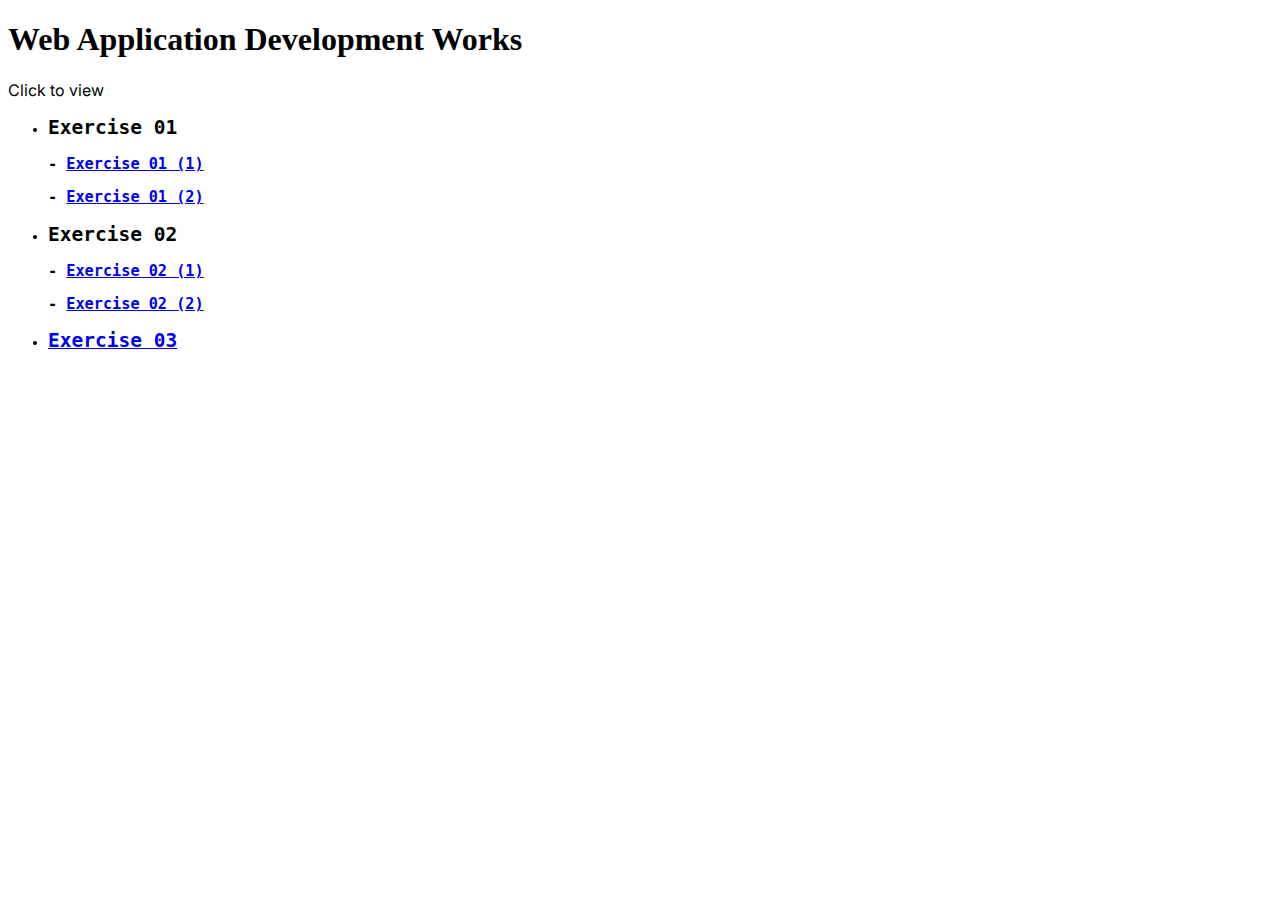
==== index.html @ c6ac0199 "Update main website" ====
<!DOCTYPE html>
<html lang="en">

<head>
    <!-- Metas -->
    <meta charset="UTF-8">
    <title>Web Application Development Works</title>

    <!-- Mobile Specific Metas -->
    <meta name="viewport" content="width=device-width, initial-scale=1">

    <!-- Bootstrap -->
    <link href="https://cdn.jsdelivr.net/npm/bootstrap@5.3.0-alpha1/dist/css/bootstrap.min.css" rel="stylesheet" integrity="sha384-GLhlTQ8iRABdZLl6O3oVMWSktQOp6b7In1Zl3/Jr59b6EGGoI1aFkw7cmDA6j6gD" crossorigin="anonymous">
    <script src="https://cdn.jsdelivr.net/npm/bootstrap@5.3.0-alpha1/dist/js/bootstrap.bundle.min.js" defer integrity="sha384-w76AqPfDkMBDXo30jS1Sgez6pr3x5MlQ1ZAGC+nuZB+EYdgRZgiwxhTBTkF7CXvN" crossorigin="anonymous"></script>

    <!-- Google Font -->
    <link rel="preconnect" href="https://fonts.googleapis.com">
    <link rel="preconnect" href="https://fonts.gstatic.com" crossorigin>
    <link href="https://fonts.googleapis.com/css2?family=Inter:wght@100;200;300;400;500;600;700;800;900&family=Yeseva+One&display=swap" rel="stylesheet">

    <!-- Internal CSS -->
    <style>
        body {
            font-family: 'Inter', sans-serif;
        }
        .font-mono {
            font-family: monospace;
        }
        .font-display {
            font-family: 'Bodoni Moda', serif;
        }
    </style>
</head>
<body>
    <main class="container">
        <h1 class="text-center font-display fw-semibold fst-italic mt-5">Web Application Development Works</h1>
        <p class="mb-5 text-center">Click to view</p>

        <ul class="list-group shadow-sm font-mono">
            <li class="list-group-item p-4">
                <h2 class="text-muted">Exercise 01</h2>
                <h3 class="ms-4">- <a class="link-danger" href="exercise-01/64010009_1.html" target="_blank">Exercise 01 (1)</a></h3>
                <h3 class="ms-4">- <a class="link-danger" href="exercise-01/64010009_2.html" target="_blank">Exercise 01 (2)</a></h3>
            </li>
            <li class="list-group-item p-4">
                <h2 class="text-muted">Exercise 02</h2>
                <h3 class="ms-4">- <a class="link-danger" href="exercise-02/64010009_1.html" target="_blank">Exercise 02 (1)</a></h3>
                <h3 class="ms-4">- <a class="link-danger" href="exercise-02/64010009_2.html" target="_blank">Exercise 02 (2)</a></h3>
            </li>
            <li class="list-group-item p-4">
                <h2><a class="link-danger" href="exercise-03/64010009.html" target="_blank">Exercise 03</a></h2>
            </li>
        </ul>
    </main>
</body>
</html>
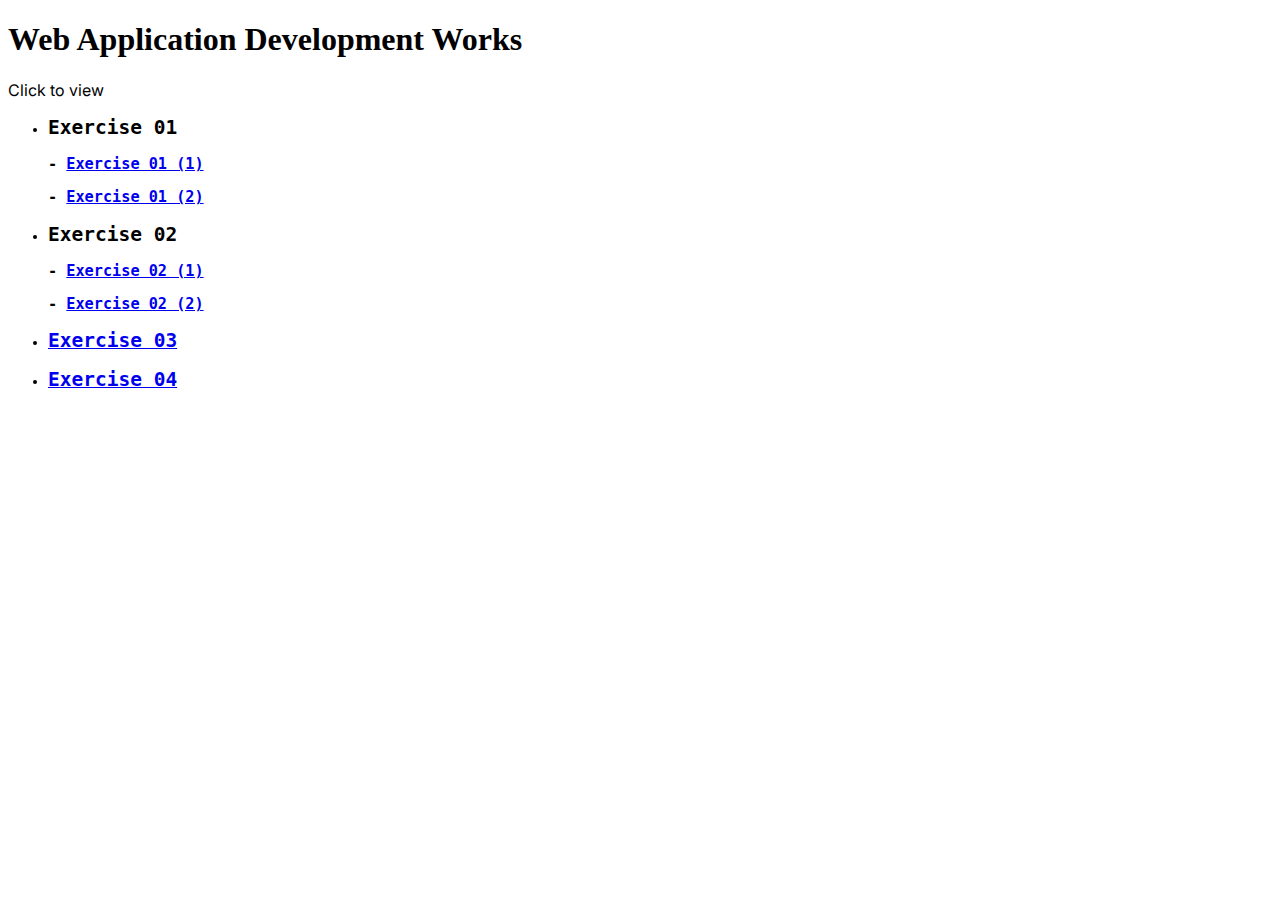
==== commit 6598b135: "Update main website" ====
--- a/index.html
+++ b/index.html
@@ -50,6 +50,9 @@
             <li class="list-group-item p-4">
                 <h2><a class="link-danger" href="exercise-03/64010009.html" target="_blank">Exercise 03</a></h2>
             </li>
+            <li class="list-group-item p-4">
+                <h2><a class="link-danger" href="exercise-04/64010009.html" target="_blank">Exercise 04</a></h2>
+            </li>
         </ul>
     </main>
 </body>
